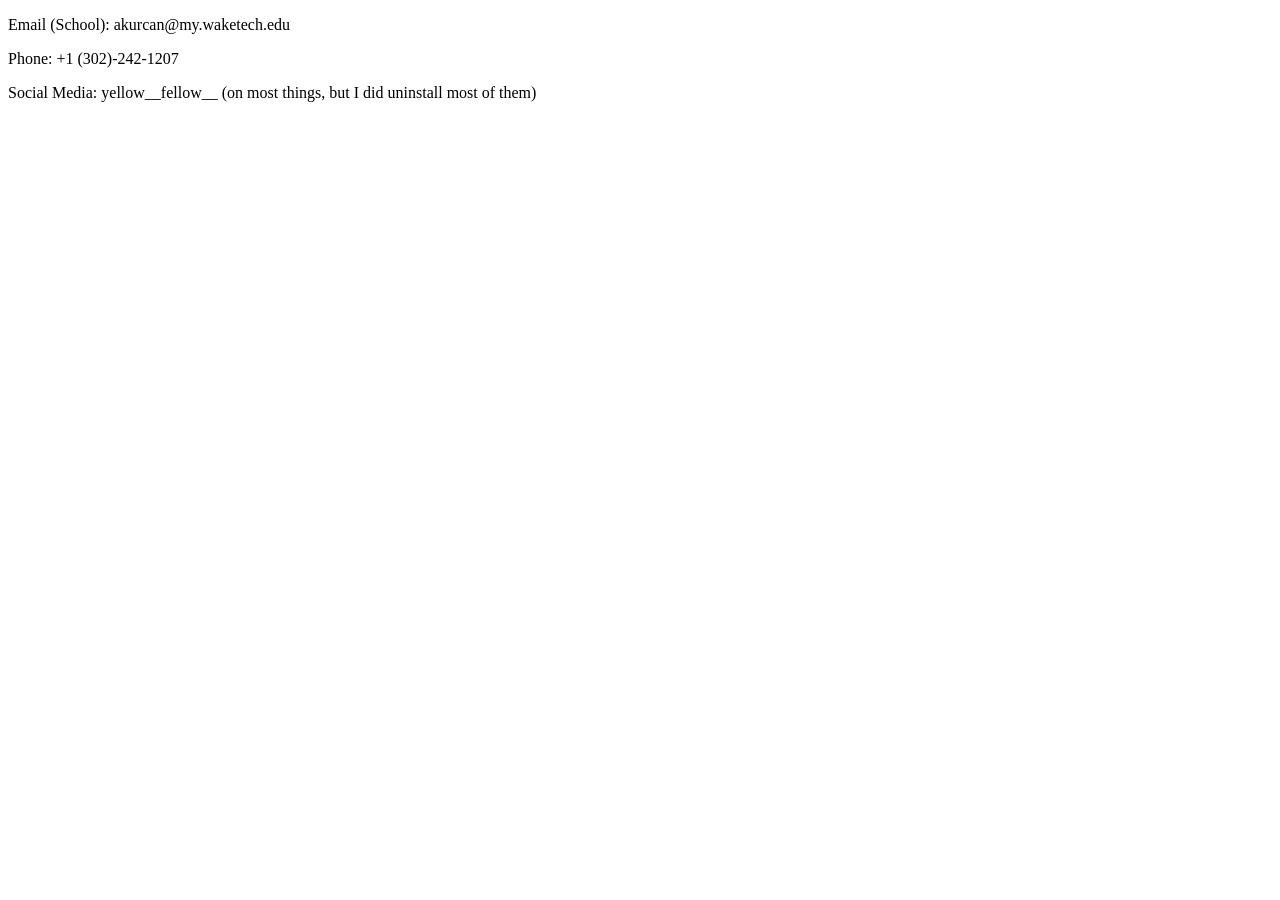
==== contact.html @ edabcf60 "created contact.html file" ====
<!DOCTYPE html>
<html>
    <head>
        <title>Contact Information!</title>
        <body>
            <p>Email (School): akurcan@my.waketech.edu</p>
            <p>Phone: +1 (302)-242-1207</p>
            <p>Social Media: yellow__fellow__ (on most things, but I did uninstall most of them)</p>
        </body>
    </head>
</html>
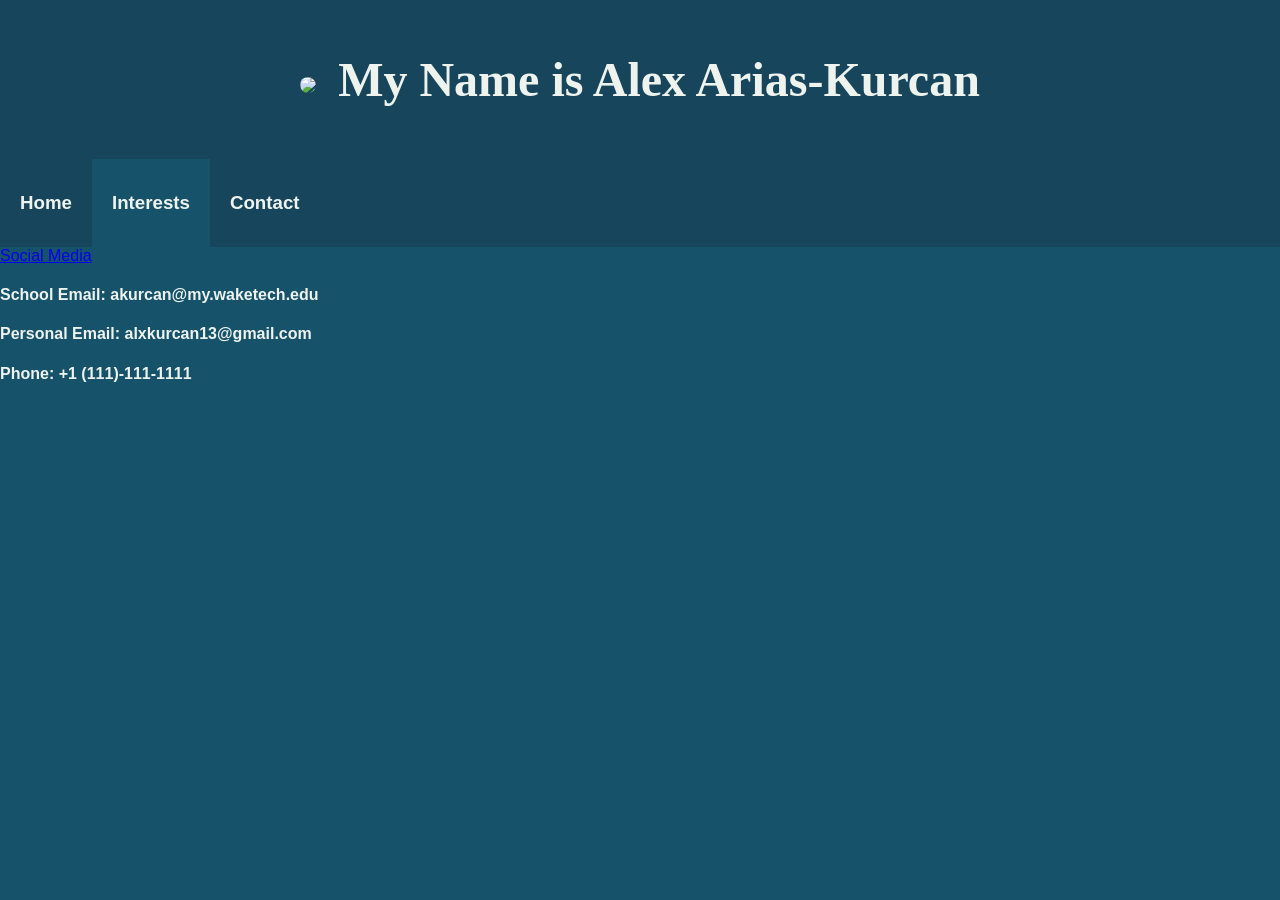
==== commit 2bae8013: "website everything was added" ====
--- a/contact.html
+++ b/contact.html
@@ -1,11 +1,33 @@
 <!DOCTYPE html>
-<html>
-    <head>
-        <title>Contact Information!</title>
-        <body>
-            <p>Email (School): akurcan@my.waketech.edu</p>
-            <p>Phone: +1 (302)-242-1207</p>
-            <p>Social Media: yellow__fellow__ (on most things, but I did uninstall most of them)</p>
-        </body>
-    </head>
-</html>+<html lang="en">
+<head>
+    <meta charset="UTF-8">
+    <meta name="viewport" content="width=device-width, initial-scale=1.0">
+    <title>My Personal Introduction</title>
+    <link rel="stylesheet" href="./styles.css">
+</head>
+<body>
+    <header>
+        <h1 class="name">
+            <img class="profilepic" src="https://t3.ftcdn.net/jpg/02/43/12/34/360_F_243123463_zTooub557xEWABDLk0jJklDyLSGl2jrr.jpg"/>
+            My Name is Alex Arias-Kurcan
+        </h1>
+    </header>
+
+    <nav>
+        <ul class="navBar">
+            <li><a class="navLink" href="./index.html"><h3>Home</h3></a></li>
+            <li><a class="navLink active" href="./interest.html"><h3>Interests</h3></a></li>
+            <li><a class="navLink" href="./contact.html"><h3>Contact</h3></a></li>
+        </ul>
+    </nav>
+    </header>
+
+    <div id="ContactInfo">
+        <a class="social-media" href="https://www.instagram.com/">Social Media</a>
+        <h4>School Email: akurcan@my.waketech.edu</h4>
+        <h4>Personal Email: alxkurcan13@gmail.com</h4>    
+        <h4>Phone: +1 (111)-111-1111</h4>
+    </div>
+</body>
+</html>
--- a/styles.css
+++ b/styles.css
@@ -0,0 +1,111 @@
+/* Color Palette:
+Light Shades: #EEF3EE;
+Light Accent: #F7F6F8;
+Main Brand Color: #16526A;
+Dark Accent: #EEF3EE;
+Dark Shades: #17465C;
+*/
+
+body {
+    background-color: #16526A;
+    font-family: Arial, sans-serif;
+    color: #EEF3EE;
+    margin: 0;
+}
+
+/* Active link color */
+.active {
+    background-color: #16526A;
+}
+
+/* Navigation */
+.navBar {
+    list-style-type: none;
+    margin: 0;
+    padding: 0;
+    overflow: hidden;
+    background-color: #17465C;
+}
+
+.navBar li {
+    float: left;
+}
+
+.navBar li a {
+    display: block;
+    padding: 14px 20px;
+    text-decoration: none;
+    color: #EEF3EE;
+}
+
+.navBar li a:hover {
+    background-color: #16526A;
+    color: #EEF3EE;
+}
+
+header {
+    color: #EEF3EE;
+    text-align: center;
+    padding: 20px;
+    font-family: 'Times New Roman', Times, serif;
+    font-size: 1.5em;
+    background-color: #17465C;
+}
+
+/* Profile picture styling */
+.profilepic {
+    width: 50px;
+    border-radius: 50%;
+    margin-right: 10px;
+    vertical-align: middle;
+}
+
+.sectiontitle {
+    color: #EEF3EE;
+    text-align: center;
+    font-weight: bold;
+    padding-top: 10px;
+}
+
+/* Card styles for sections */
+.card {
+    border: 3px solid #EEF3EE;
+    background-color: #16526A;
+    border-radius: 5px;
+    margin: 10px;
+    padding: 15px;
+}
+
+/* Column layout for the main sections */
+.column {
+    float: left;
+    width: 33%;
+    padding: 15px;
+    box-sizing: border-box;
+}
+
+.row:after {
+    content: "";
+    display: table;
+    clear: both;
+}
+
+/* Hobbies & Interests */
+#Hobbies h3 {
+    color: #EEF3EE;
+    margin-bottom: 10px;
+}
+
+#Hobbies ul {
+    list-style-type: none;
+    padding: 0;
+}
+
+#Hobbies li {
+    margin-bottom: 8px;
+}
+
+/* Footer link styling */
+a:hover {
+    color: #EEF3EE;
+}
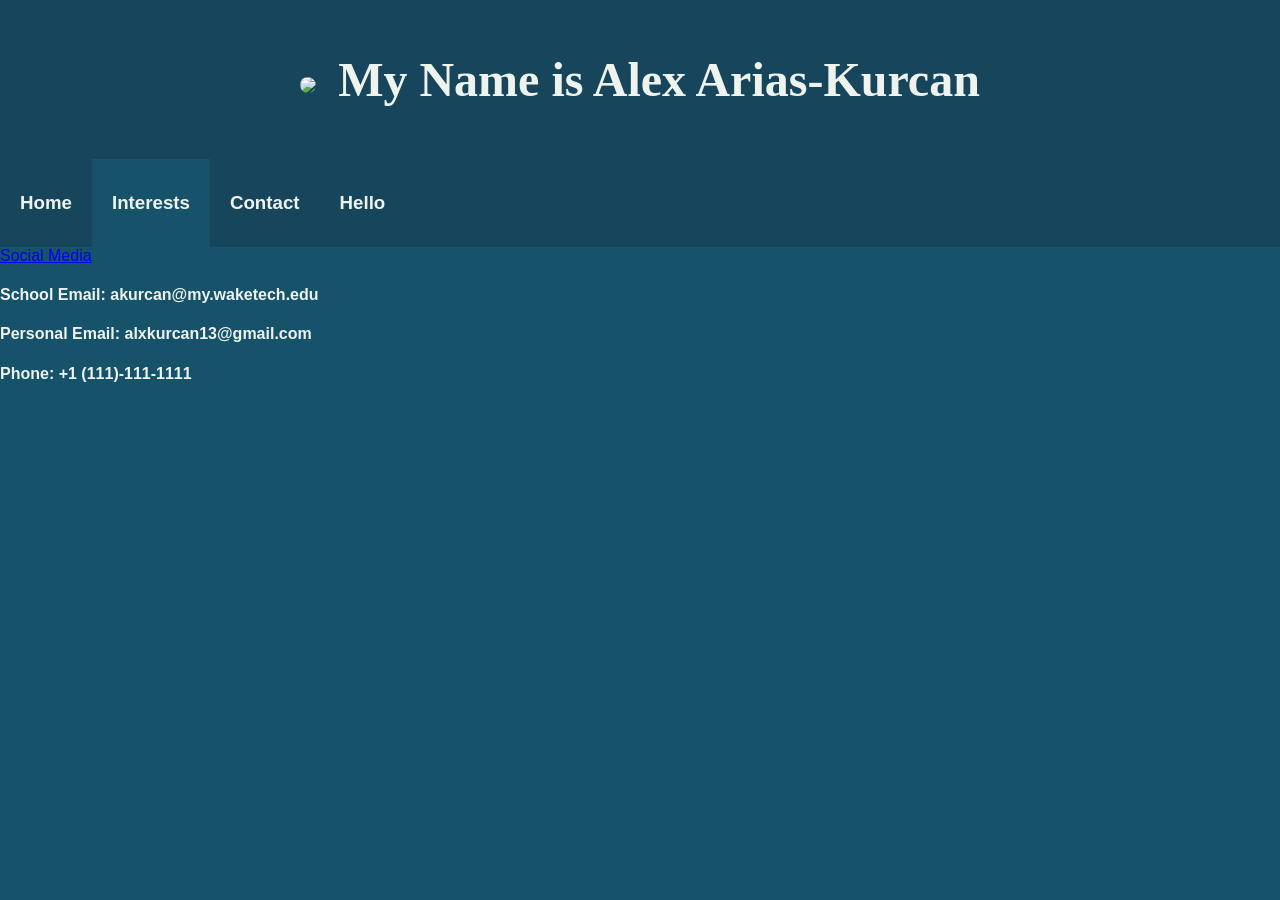
==== commit db337245: "hello added" ====
--- a/contact.html
+++ b/contact.html
@@ -19,6 +19,7 @@
             <li><a class="navLink" href="./index.html"><h3>Home</h3></a></li>
             <li><a class="navLink active" href="./interest.html"><h3>Interests</h3></a></li>
             <li><a class="navLink" href="./contact.html"><h3>Contact</h3></a></li>
+            <li><a class="navLink" href="./hello.html"><h3>Hello</h3></a></li>
         </ul>
     </nav>
     </header>
--- a/styles.css
+++ b/styles.css
@@ -79,7 +79,7 @@
 /* Column layout for the main sections */
 .column {
     float: left;
-    width: 33%;
+    width: 32%;
     padding: 15px;
     box-sizing: border-box;
 }
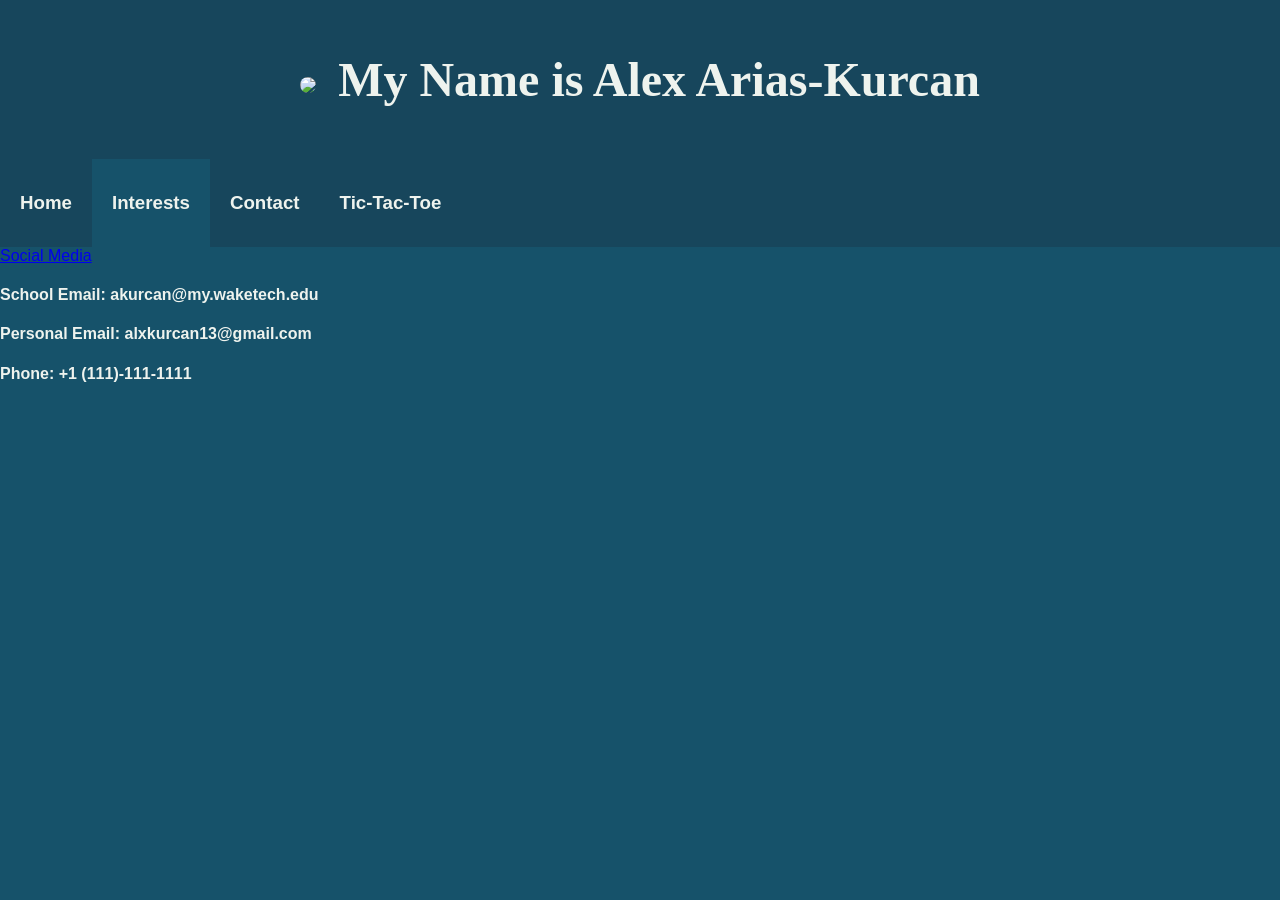
==== commit a8831d6b: "tictactoe added" ====
--- a/contact.html
+++ b/contact.html
@@ -19,7 +19,7 @@
             <li><a class="navLink" href="./index.html"><h3>Home</h3></a></li>
             <li><a class="navLink active" href="./interest.html"><h3>Interests</h3></a></li>
             <li><a class="navLink" href="./contact.html"><h3>Contact</h3></a></li>
-            <li><a class="navLink" href="./hello.html"><h3>Hello</h3></a></li>
+            <li><a class="navLink" href="./tictactoe.html" target="_blank"><h3>Tic-Tac-Toe</h3></a></li>
         </ul>
     </nav>
     </header>
